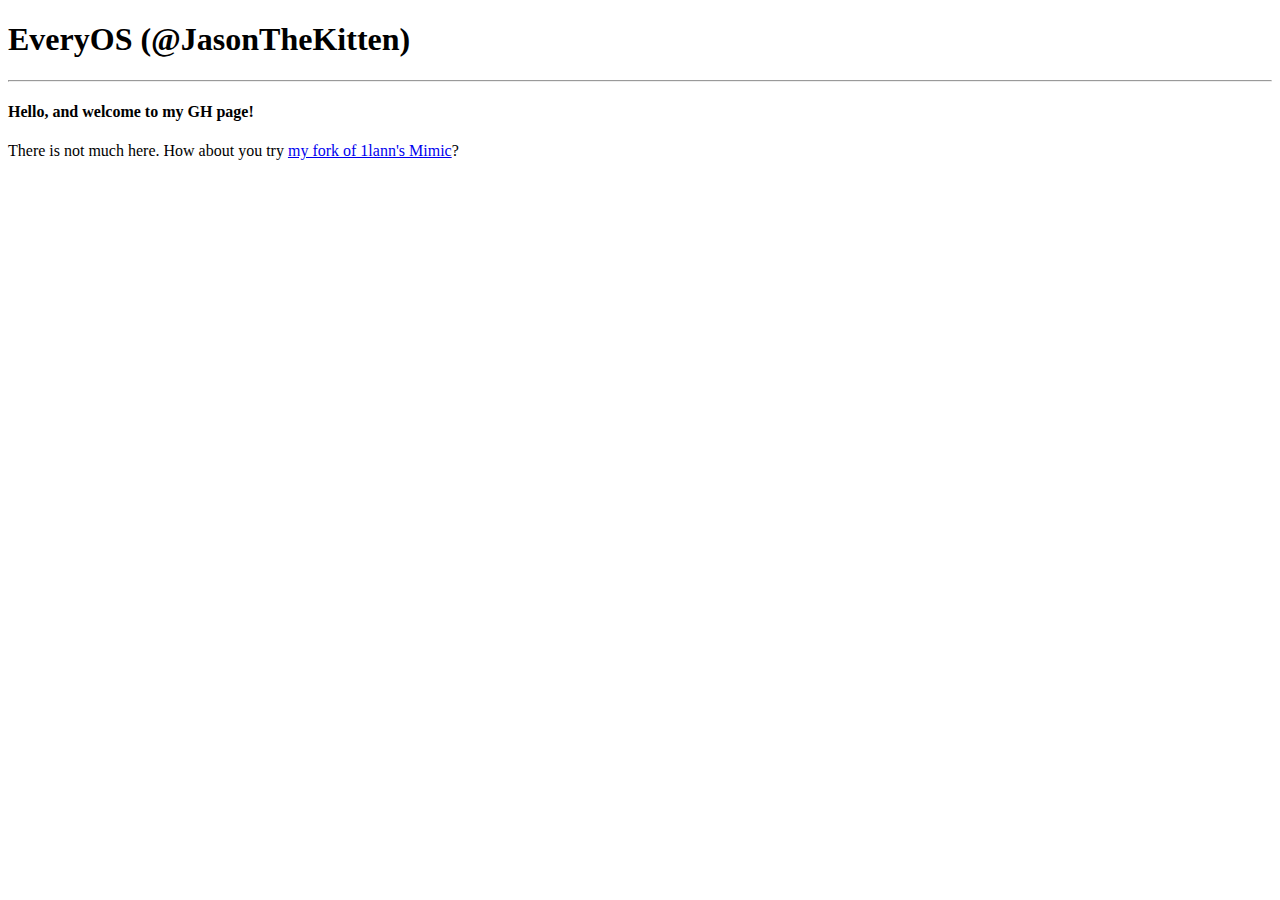
==== index.html @ 63ac6f68 "Create my new GH page!" ====
<!doctype html>
<html>
  <head>
    <title>EveryOS (@JasonTheKitten)</title>
    <style>
      hr { 
        display: block;
        margin-top: 0.5em;
        margin-bottom: 0.5em;
        margin-left: auto;
        margin-right: auto;
        border-style: inset;
        border-width: 1px;
        background-color: black;
      }
    </style>
  </head>
  <body>
    <h1>EveryOS (@JasonTheKitten)</h1>
    <hr/>
    <h4>Hello, and welcome to my GH page!</h4>
    <p>There is not much here. How about you try <a href="Mimic">my fork of 1lann's Mimic</a>?</p>
  </body>
</html>
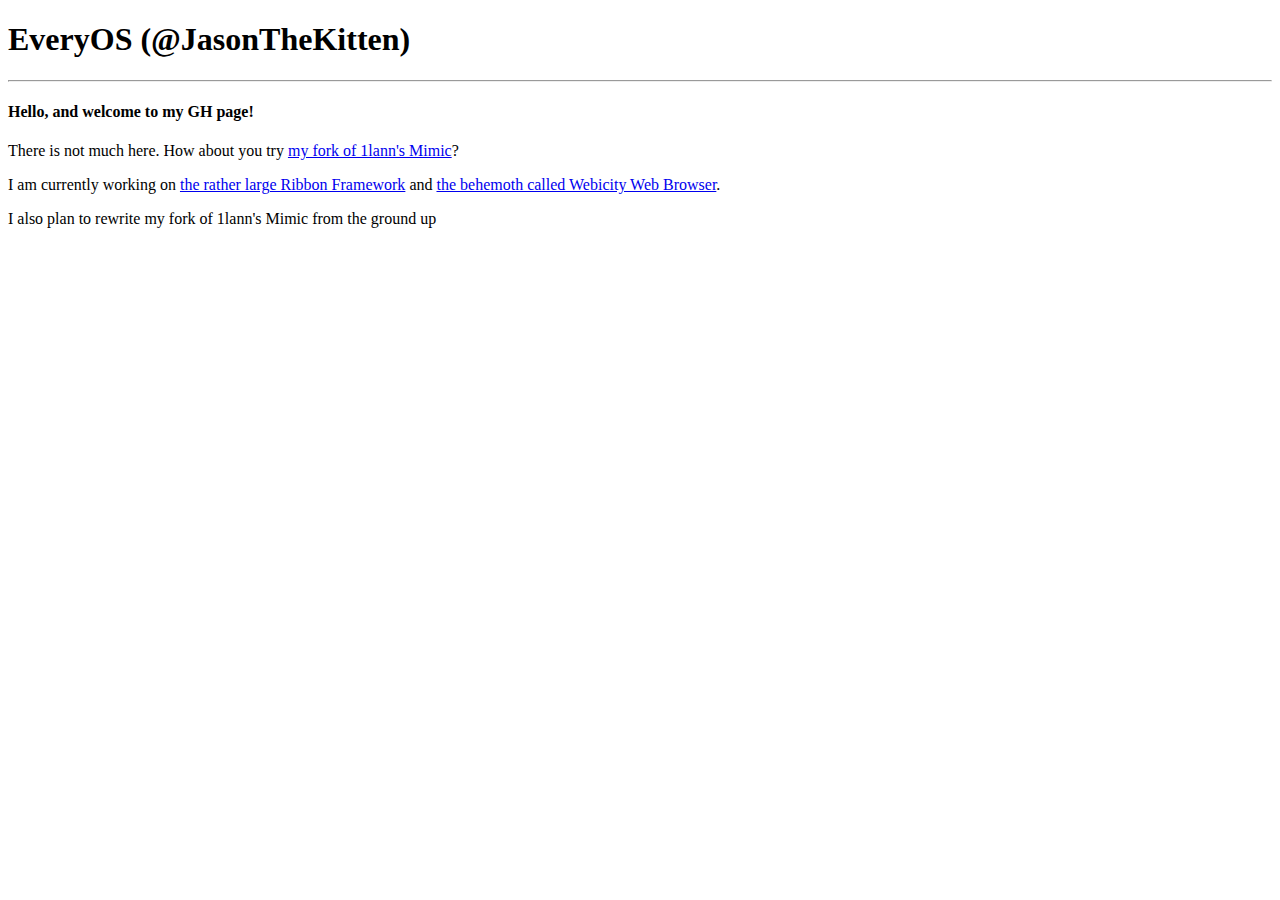
==== commit 8f820594: "Add Favicon and 404" ====
--- a/index.html
+++ b/index.html
@@ -2,23 +2,15 @@
 <html>
   <head>
     <title>EveryOS (@JasonTheKitten)</title>
-    <style>
-      hr { 
-        display: block;
-        margin-top: 0.5em;
-        margin-bottom: 0.5em;
-        margin-left: auto;
-        margin-right: auto;
-        border-style: inset;
-        border-width: 1px;
-        background-color: black;
-      }
-    </style>
+    <link rel="icon" type="image/x-icon" href="./favicon.ico"/>
+    <link src = "resources/common.css" type="text/css" rel="stylesheet"/>
   </head>
   <body>
     <h1>EveryOS (@JasonTheKitten)</h1>
     <hr/>
     <h4>Hello, and welcome to my GH page!</h4>
     <p>There is not much here. How about you try <a href="Mimic">my fork of 1lann's Mimic</a>?</p>
+    <p>I am currently working on <a href="https://github.com/jasonthekitten/Ribbon">the rather large Ribbon Framework<a> and <a href="https://github.com/jasonthekitten/Webicity-DEV">the behemoth called Webicity Web Browser<a>.
+    <p>I also plan to rewrite my fork of 1lann's Mimic from the ground up</p>
   </body>
-</html>
+</html>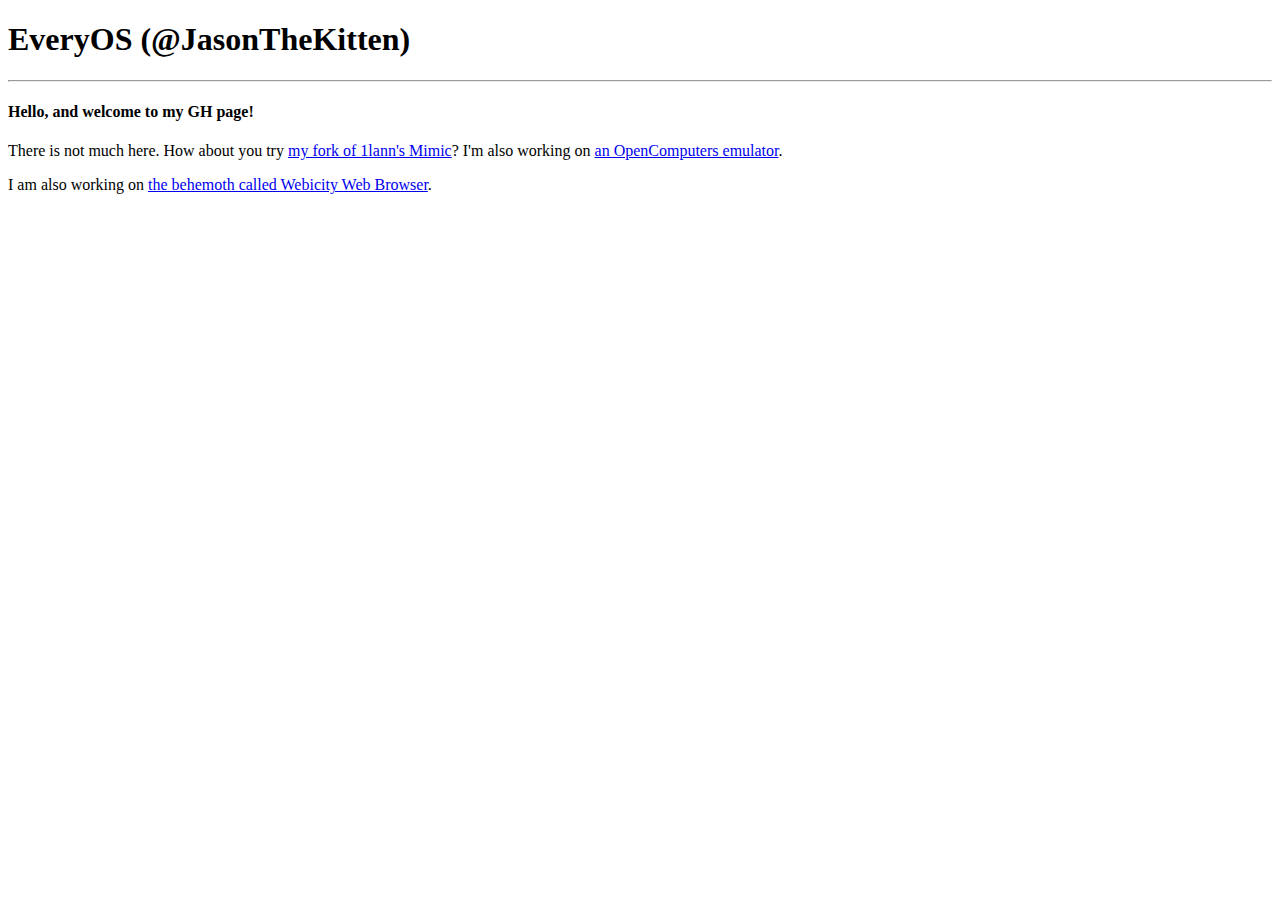
==== commit 6b09fac2: "Update index.html" ====
--- a/index.html
+++ b/index.html
@@ -9,8 +9,7 @@
     <h1>EveryOS (@JasonTheKitten)</h1>
     <hr/>
     <h4>Hello, and welcome to my GH page!</h4>
-    <p>There is not much here. How about you try <a href="Mimic">my fork of 1lann's Mimic</a>?</p>
-    <p>I am currently working on <a href="https://github.com/jasonthekitten/Ribbon">the rather large Ribbon Framework<a> and <a href="https://github.com/jasonthekitten/Webicity-DEV">the behemoth called Webicity Web Browser<a>.
-    <p>I also plan to rewrite my fork of 1lann's Mimic from the ground up</p>
+    <p>There is not much here. How about you try <a href="Mimic">my fork of 1lann's Mimic</a>? I'm also working on <a href="OpenEmu">an OpenComputers emulator</a>.</p>
+    <p>I am also working on <a href="https://github.com/jasonthekitten/Webicity-Java">the behemoth called Webicity Web Browser</a>.</p>
   </body>
-</html>+</html>
